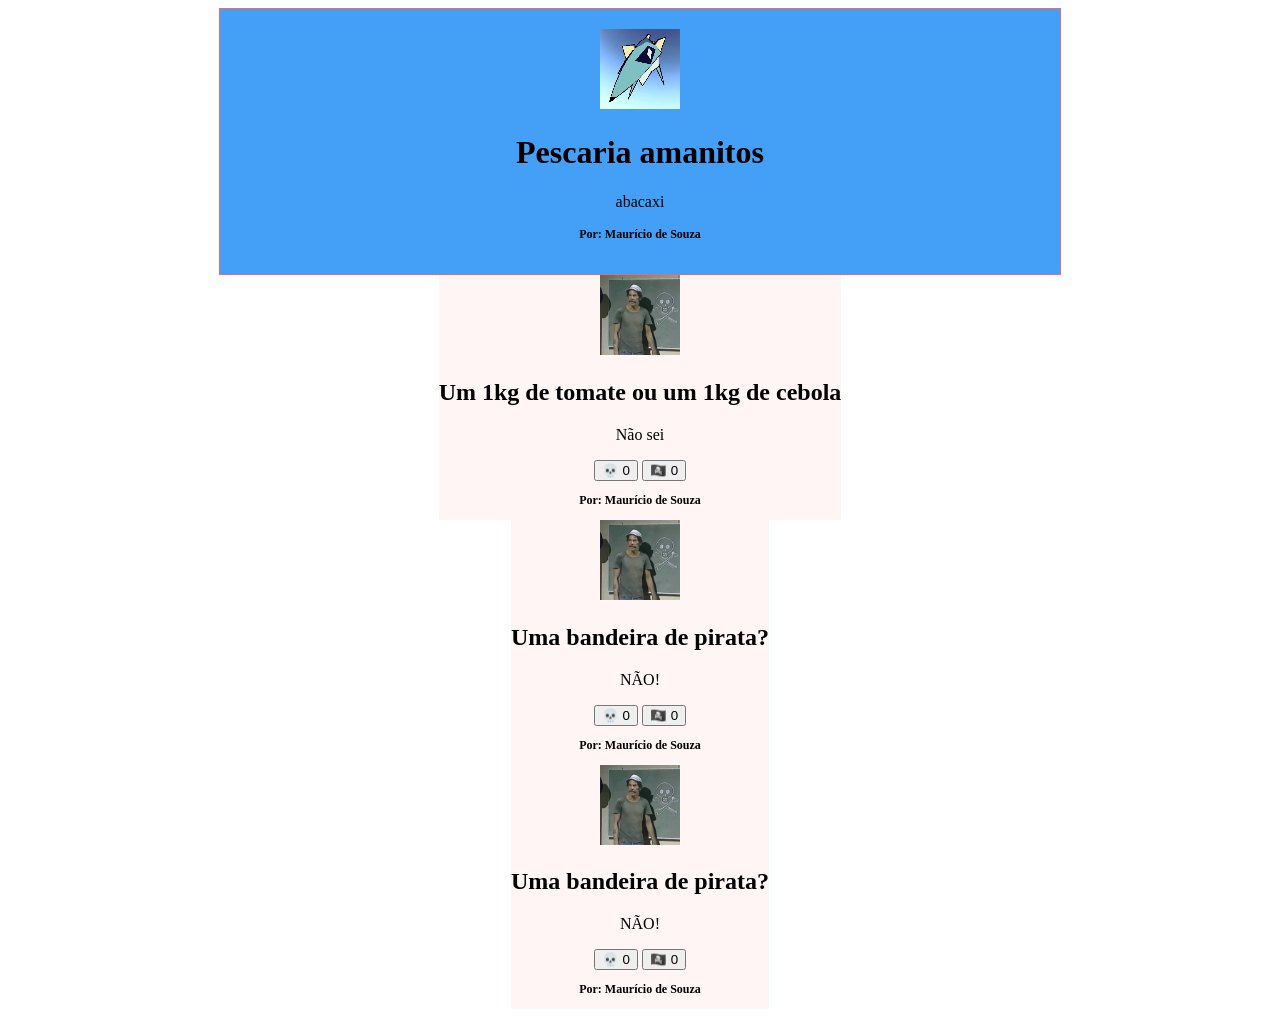
==== Index.html @ bd54a90e "Add files via upload" ====
<!doctype html>
<html lang="pt-br">
<head>
    <meta charset="UTF-8">
    <meta name="viewport" content="width=device-width, initial-scale=1.0">
    <title>Peixes</title>
<style>    
    header{
        background-color: #0681f3c0;
        color: #000000;
        text-align: center;
        max-width: 800px;
        margin: 0 auto;
        border: 1px solid #f66666;
        padding: 20px;
    }
    main{
        background-color: #fff5f5;
        color: #000000;
        text-align: center;
        margin: 0 auto;
        max-width: 800px;
        display: flex;

    }

    img{
        width: 80px;
        height: 80px;
    }
    .artigo-autor{
        font-size: 12px;
        color: #000000;
        font-weight: bold;
    }
    article{
        display: flex;
    }
</style>    
</head>

<body>
    <header>
        <img src="alce.png" alt="Teste de imagem">
        <h1>Pescaria amanitos</h1>
        <p>abacaxi</p>
        <p class="artigo-autor">Por: Maurício de Souza</p>
    </header>
<article>
    <main>
    <div>
        <img src="reprovada.jpg" alt="Teste de imagem">

        <h2>Um 1kg de tomate ou um 1kg de cebola</h2>
        <p>Não sei</p>
        <button>💀 <span>0</span></button>
        <button>🏴‍☠️ <span>0</span></button>
        <p class="artigo-autor">Por: Maurício de Souza</p>
    </div>
    </main>
</article>

<article>
    <main>
    <div>
        <img src="reprovada.jpg" alt="Teste de imagem">

        <h2>Uma bandeira de pirata?</h2>
        <p>NÃO!</p>
        <button>💀 <span>0</span></button>
        <button>🏴‍☠️ <span>0</span></button>
        <p class="artigo-autor">Por: Maurício de Souza</p>
    </div>
    </main>
</article>

<article>
    <main>
    <div>
        <img src="reprovada.jpg" alt="Teste de imagem">

        <h2>Uma bandeira de pirata?</h2>
        <p>NÃO!</p>
        <button>💀 <span>0</span></button>
        <button>🏴‍☠️ <span>0</span></button>
        <p class="artigo-autor">Por: Maurício de Souza</p>
    </div>
    </main>
</article>
<script:src="script.js"></script>
</body>
<script>
    const butijao = document.querySelectorAll('button');
    let curtiu = false;
    butijao.addEventlisener('click', ButijaoClicado);
    function ButijaoClicado() {
        console.log('click');
        let texto = botao.querySelector("span");
        if (curtiu === false) {
            
        }
        texto.textContent++;
    }
</script>
<link rel="stylesheet" href="style.css">
</html>
---- style.css ----
<!doctype html>
<html lang="pt-br">
<head>
    <meta charset="UTF-8">
    <meta name="viewport" content="width=device-width, initial-scale=1.0">
    <title>Peixes</title>
    <style>
    header{
        background-color: #0681f3c0;
        color: #000000;
        text-align: center;
        max-width: 800px;
        margin: 0 auto;
        border: 1px solid #f66666;
        padding: 20px;
    }
    main{
        background-color: #fff5f5;
        color: #000000;
        text-align: center;
        margin: 0 auto;
        max-width: 800px;
        display: flex;

    }

    img{
        width: 80px;
        height: 80px;
    }
    .artigo-autor{
        font-size: 12px;
        color: #000000;
        font-weight: bold;
    }
    article{
        display: flex;
    }
    </style>
</head>
<body>
    <header>
        <img src="alce.png" alt="Teste de imagem">
        <h1>Pescaria amanitos</h1>
        <p>abacaxi</p>
       <p class="artigo-autor">Por: Maurício de Souza</p>
    </header>
<article>
    <main>
    <div>
        <img src="reprovada.jpg" alt="Teste de imagem">

        <h2>Um 1kg de tomate ou um 1kg de cebola</h2>
        <p>Não sei</p>
        <button>💀 <span>0</span></button>
        <button>🏴‍☠️ <span>0</span></button>
        <p class="artigo-autor">Por: Maurício de Souza</p>
    </div>
    </main>
</article>
<article>
    <main>
    <div>
        <img src="reprovada.jpg" alt="Teste de imagem">

        <h2>Uma bandeira de pirata?</h2>
        <p>NÃO!</p>
        <button>💀 <span>0</span></button>
        <button>🏴‍☠️ <span>0</span></button>
        <p class="artigo-autor">Por: Maurício de Souza</p>
    </div>
    </main>
</article>
</body>
<script>
    const butijao = document.querySelectorAll('button');
    let curtiu = false;
    butijao.addEventlisener('click', ButijaoClicado);
    function ButijaoClicado() {
        console.log('click');
        let texto = botao.querySelector("span");
        if (curtiu === false) {
            
        }
        texto.textContent++;
    }
</script>
</html>
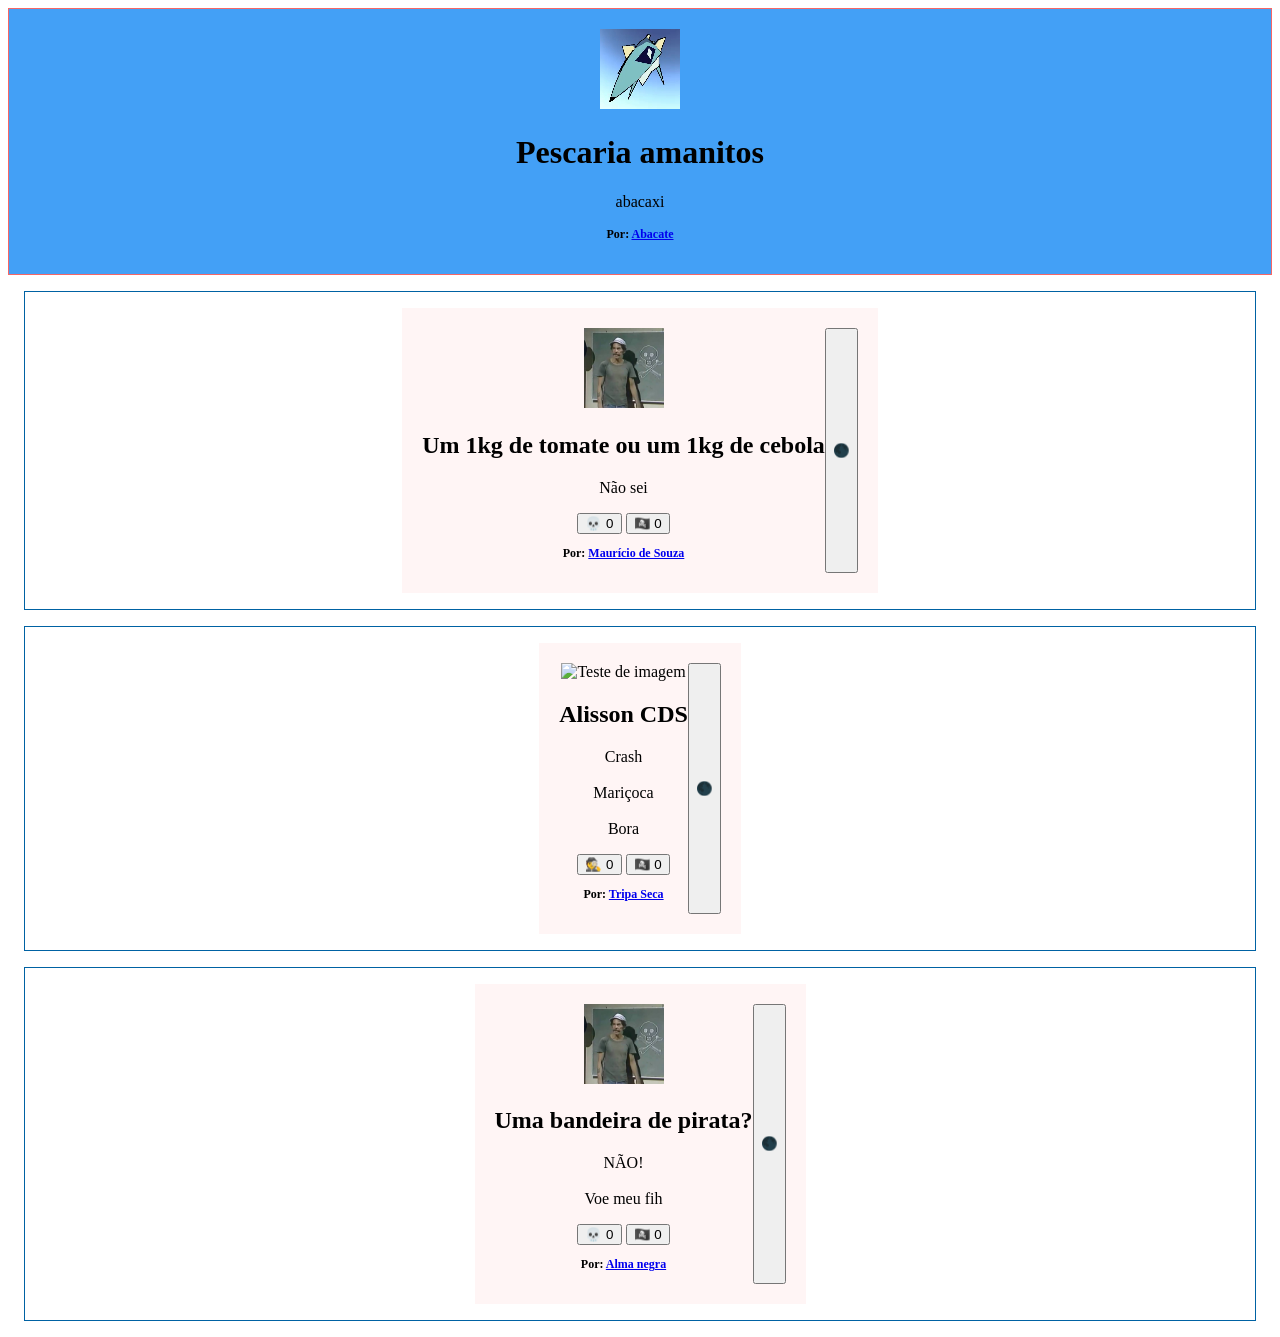
==== commit 05f5b3ba: "atualizado att meu fih" ====
--- a/Index.html
+++ b/Index.html
@@ -4,12 +4,16 @@
     <meta charset="UTF-8">
     <meta name="viewport" content="width=device-width, initial-scale=1.0">
     <title>Peixes</title>
-<style>    
+<style>   
+    body {
+        max-width: 100vw;
+
+    }
+
     header{
         background-color: #0681f3c0;
         color: #000000;
         text-align: center;
-        max-width: 800px;
         margin: 0 auto;
         border: 1px solid #f66666;
         padding: 20px;
@@ -17,11 +21,11 @@
     main{
         background-color: #fff5f5;
         color: #000000;
-        text-align: center;
         margin: 0 auto;
-        max-width: 800px;
+        padding: 20px;
+
         display: flex;
-
+        flex-wrap: wrap;
     }
 
     img{
@@ -35,16 +39,30 @@
     }
     article{
         display: flex;
+
+        border: 1px solid #0062a3;
+
+        margin: 16px;
+        gap: 16px;
+        padding: 16px;
+
+        flex: 1 1 25%;
+
+        flex-direction: column;
+        align-items: center;
+        text-align: center;
+        justify-content: center;
     }
+
 </style>    
 </head>
 
-<body>
+
     <header>
         <img src="alce.png" alt="Teste de imagem">
         <h1>Pescaria amanitos</h1>
         <p>abacaxi</p>
-        <p class="artigo-autor">Por: Maurício de Souza</p>
+        <p class="artigo-autor">Por: <a href="https://sitedochaves.com.br/mauriciodesouza" target="_blank">Abacate</a> </p>
     </header>
 <article>
     <main>
@@ -55,8 +73,27 @@
         <p>Não sei</p>
         <button>💀 <span>0</span></button>
         <button>🏴‍☠️ <span>0</span></button>
-        <p class="artigo-autor">Por: Maurício de Souza</p>
+        <p class="artigo-autor">Por: <a href="https://sitedochaves.com.br/mauriciodesouza" target="_blank">Maurício de Souza</a> </p>
     </div>
+    <button class="btn-tema-escuro">🌑</button>
+    </main>
+</article>
+
+<article>
+    <main>
+    <div>
+        <img src="Seco.jpg" alt="Teste de imagem">
+
+        <h2>Alisson CDS</h2>
+        <p>Crash
+        <br> <br> Mariçoca
+        <br> <br> Bora </p>
+
+        <button>🕵️ <span>0</span></button>
+        <button>🏴‍☠️ <span>0</span></button>
+        <p class="artigo-autor">Por: <a href="https://sitedochaves.com.br/tripaseca" target="_blank">Tripa Seca</a></p>
+    </div>
+    <button class="btn-tema-escuro">🌑</button>
     </main>
 </article>
 
@@ -66,29 +103,21 @@
         <img src="reprovada.jpg" alt="Teste de imagem">
 
         <h2>Uma bandeira de pirata?</h2>
-        <p>NÃO!</p>
+        <p>NÃO!
+        <br> <br> Voe meu fih </p>
+
         <button>💀 <span>0</span></button>
         <button>🏴‍☠️ <span>0</span></button>
-        <p class="artigo-autor">Por: Maurício de Souza</p>
+        <p class="artigo-autor">Por: <a href="https://sitedochaves.com.br/almanegra" target="_blank">Alma negra</a> </p>
     </div>
+
+        <button class="btn-tema-escuro">🌑</button>
     </main>
 </article>
 
-<article>
-    <main>
-    <div>
-        <img src="reprovada.jpg" alt="Teste de imagem">
+</body>
+<script:src="script.js"></script>
 
-        <h2>Uma bandeira de pirata?</h2>
-        <p>NÃO!</p>
-        <button>💀 <span>0</span></button>
-        <button>🏴‍☠️ <span>0</span></button>
-        <p class="artigo-autor">Por: Maurício de Souza</p>
-    </div>
-    </main>
-</article>
-<script:src="script.js"></script>
-</body>
 <script>
     const butijao = document.querySelectorAll('button');
     let curtiu = false;
@@ -103,4 +132,4 @@
     }
 </script>
 <link rel="stylesheet" href="style.css">
-</html>+</html>
